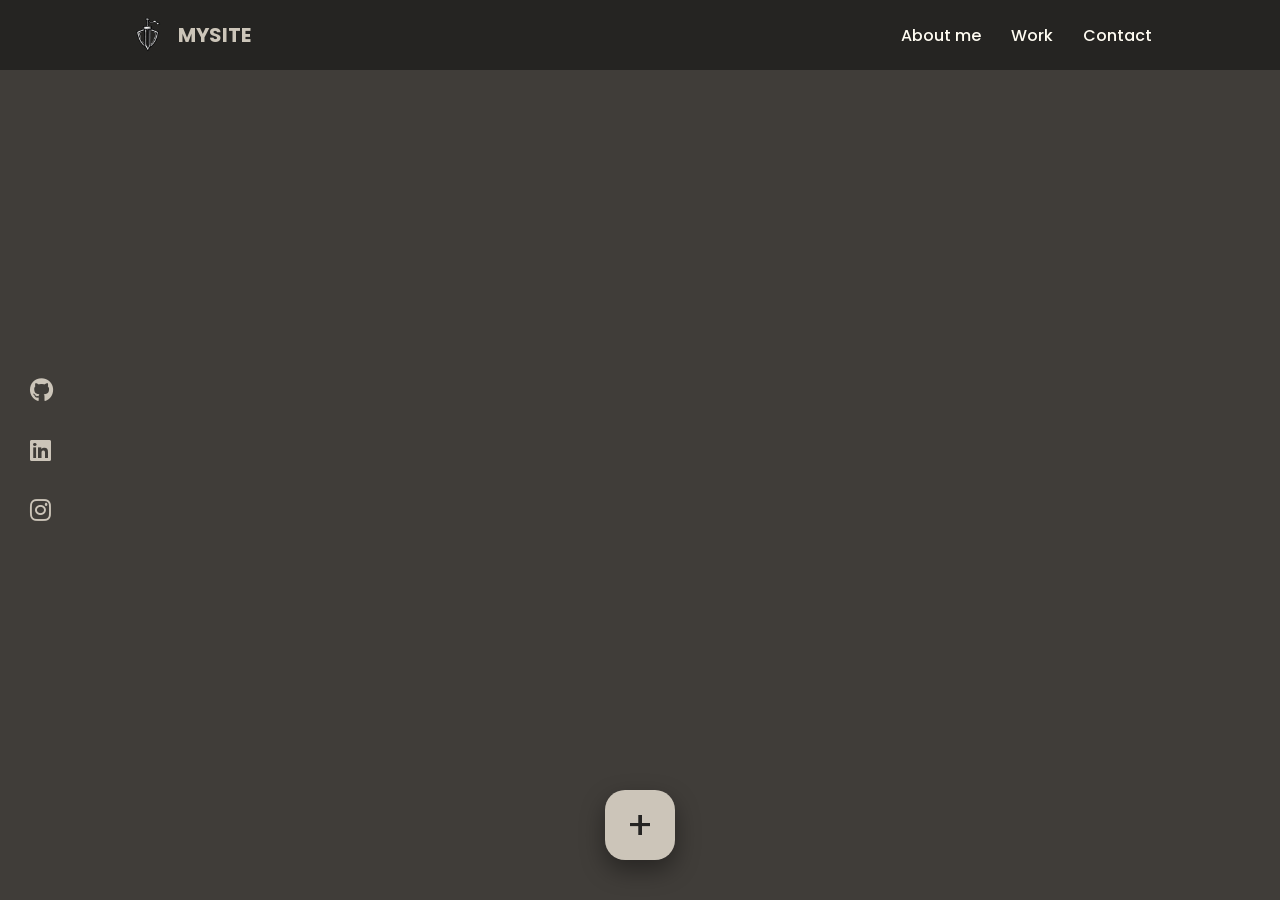
==== Work/indexWork.html @ 4eff74a9 "Add files via upload" ====
<!DOCTYPE html>
<html lang="en">
<head>
    <meta charset="UTF-8">
    <meta name="viewport" content="width=device-width, initial-scale=1.0">
    <title>My Work</title>
    <link rel="stylesheet" href="https://cdnjs.cloudflare.com/ajax/libs/font-awesome/6.0.0/css/all.min.css">
    <link rel="stylesheet" href="styleWork.css">
</head>
<body>
<!---------------------------------------------------------------------------------------------------------------------------->
<!-- НАВБАР -->
    <header>
        <nav class="navbar">
            <div class="logo-container">
                <button class="homepage" onclick="window.location.href='../Main page/index.html'">
                    <img src="LOGO.png" class="logoPNG" alt="Logo" />
                    <div class="logo">MySite</div>
                </button>
            </div>

            <ul class="nav-links">
                <li><a href="../About me/AboutMe.html">About me</a></li>
                <li><a href="../Work/indexWork.html" class="active">Work</a></li>
                <li><a href="https://wa.me/87013096484">Contact</a></li>
            </ul>
        </nav>
    </header>
<!---------------------------------------------------------------------------------------------------------------------------->
<!-- КОНТАКТНЫЕ ИКОНКИ -->
    <div class="contact-icons">
        <a href="https://github.com/Yamadao0" target="_blank" class="icon-btn"><i class="fab fa-github"></i></a>
        <a href="https://www.linkedin.com/in/aslan-khabulov-6a3693400/" target="_blank" class="icon-btn"><i class="fab fa-linkedin"></i></a>
        <a href="https://www.instagram.com/aslan_khabulov/" target="_blank" class="icon-btn"><i class="fab fa-instagram"></i></a>
    </div>
<!---------------------------------------------------------------------------------------------------------------------------->
<!-- ОСНОВНОЙ КОНТЕНТ -->
    <main class="work-wrapper">
        <div id="portfolio-list" class="work-container">
            <div class="glass-box work-card">
                <h3>Project Title</h3>
                <p>Ваше описание проекта здесь. Это выглядит как плавный баббл.</p>
            </div>
        </div>
    </main>

    <button id="open-modal" class="add-work-btn">+</button>

<!---------------------------------------------------------------------------------------------------------------------------->
<!-- МОДАЛЬНОЕ ОКНО -->
<div id="modal" class="modal-overlay">
    <div class="glass-box modal-content active">
        <h3>New Project</h3>
        
        <div class="modal-inputs">
            <input type="text" id="work-title" placeholder="Project Name" class="input-field">
            <textarea id="work-desc" placeholder="Description" class="input-field"></textarea>
            
            <div class="upload-area">
                <input type="file" id="work-file" accept="image/*,video/*" class="file-input" hidden>
                <button type="button" class="upload-btn" onclick="document.getElementById('work-file').click();">
                    <i class="fas fa-file-upload"></i> Upload Image / Video
                </button>
                <p id="file-name" class="file-info">No file selected</p>
            </div>
        </div>

        <div class="modal-btns">
            <button onclick="closeModal()" class="btn-cancel">Cancel</button>
            <button onclick="saveWork()" class="btn-save">Add</button>
        </div>
    </div>
</div>
<!---------------------------------------------------------------------------------------------------------------------------->
<script src="ScriptWork.js"></script>
<!---------------------------------------------------------------------------------------------------------------------------->
</body>
</html>
---- Work/styleWork.css ----
@import url('https://fonts.googleapis.com/css2?family=Poppins:wght@300;400;600;700&display=swap');
/*------------------------------------------------------------------------------------------------------------------------*/
/* --- ОБЩИЕ СТИЛИ --- */
* {
    margin: 0;
    padding: 0;
    box-sizing: border-box;
    font-family: "Poppins", sans-serif;
}

body {
    background-color: #403d39;
    color: #fffcf2;
    overflow: hidden; /* Скролл только внутри контейнера с работами */
}
/*------------------------------------------------------------------------------------------------------------------------*/
/* --- НАВИГАЦИЯ БЕЗ АНИМАЦИЙ --- */
.navbar {
    display: flex;
    justify-content: space-between;
    align-items: center;
    background: #252422;
    padding: 0 10%;
    height: 70px;
    position: fixed;
    top: 0;
    width: 100%;
    z-index: 1000;
}

.logo-container button.homepage {
    background: none;
    border: none;
    display: flex;
    align-items: center;
    cursor: pointer;
    padding: 0;
}

.logoPNG {
    height: 40px;
    width: auto;
    object-fit: contain;
}

.logo {
    font-size: 20px;
    font-weight: 700;
    color: #ccc5b9;
    text-transform: uppercase;
    margin-left: 10px;
}

.nav-links {
    display: flex;
    list-style: none;
    gap: 30px;
    align-items: center;
}

.nav-links a {
    text-decoration: none;
    color: #fffcf2;
    font-size: 16px;
    font-weight: 500;
}
/*------------------------------------------------------------------------------------------------------------------------*/
/* --- ИКОНКИ СОЦСЕТЕЙ СЛЕВА --- */
.contact-icons {
    position: fixed;
    left: 30px;
    top: 50%;
    transform: translateY(-50%);
    display: flex;
    flex-direction: column;
    gap: 25px;
    z-index: 100;
}

.icon-btn {
    color: #ccc5b9;
    font-size: 24px;
    text-decoration: none;
    transition: 0.3s ease;
}

.icon-btn:hover {
    color: #fffcf2;
    transform: scale(1.2) translateX(5px);
}
/*------------------------------------------------------------------------------------------------------------------------*/
/* --- КОНТЕЙНЕР РАБОТ --- */
.work-wrapper {
    height: 100vh;
    display: flex;
    justify-content: center;
    padding-top: 100px;
}

.work-container {
    width: 100%;
    max-width: 800px;
    height: calc(100vh - 180px);
    overflow-y: auto;
    padding: 20px 40px 100px 40px;
    display: flex;
    flex-direction: column;
    gap: 40px;
}

.work-container::-webkit-scrollbar {
    width: 6px;
}
.work-container::-webkit-scrollbar-thumb {
    background: #ccc5b9;
    border-radius: 10px;
}
/*------------------------------------------------------------------------------------------------------------------------*/
/* --- КАРТОЧКА-БАББЛ --- */
.glass-box {
    background: rgba(255, 255, 255, 0.05);
    backdrop-filter: blur(15px);
    border: 1px solid rgba(255, 255, 255, 0.1);
    border-radius: 60px;
}

.work-card {
    position: relative;
    padding: 50px 40px;
    text-align: center;
    box-shadow: 0 10px 30px rgba(0,0,0,0.2);
    transition: transform 0.3s ease;
    animation: fadeIn 0.6s ease;
}

.work-card:hover {
    transform: translateY(-8px);
}
/*------------------------------------------------------------------------------------------------------------------------*/
/* Картинка или видео внутри карточки */
.work-card img, .work-card video {
    max-width: 100%;
    border-radius: 20px;
    margin-top: 15px;
}

.work-card h3 {
    margin-bottom: 10px;
    color: #ccc5b9;
    font-size: 24px;
}

.delete-btn {
    position: absolute;
    top: 20px;
    right: 35px;
    background: none;
    border: none;
    color: rgba(255, 255, 255, 0.2);
    font-size: 28px;
    cursor: pointer;
    transition: 0.3s;
}

.delete-btn:hover {
    color: #eb5e28;
    transform: scale(1.2);
}
/*------------------------------------------------------------------------------------------------------------------------*/
/* --- КНОПКА ДОБАВЛЕНИЯ (+) --- */
.add-work-btn {
    position: fixed;
    bottom: 40px;
    left: 50%;
    transform: translateX(-50%);
    width: 70px;
    height: 70px;
    background: #ccc5b9;
    border: none;
    border-radius: 20px;
    font-size: 40px;
    color: #252422;
    cursor: pointer;
    box-shadow: 0 10px 25px rgba(0,0,0,0.4);
    z-index: 1100;
    display: flex;
    justify-content: center;
    align-items: center;
    transition: 0.3s;
}

.add-work-btn:hover {
    background: #fffcf2;
    transform: translateX(-50%) scale(1.1);
}
/*------------------------------------------------------------------------------------------------------------------------*/
/* --- НОВОЕ МОДАЛЬНОЕ ОКНО --- */
.modal-overlay {
    position: fixed;
    top: 0; left: 0; width: 100%; height: 100%;
    background: rgba(0,0,0,0.85);
    display: none; 
    justify-content: center;
    align-items: center;
    z-index: 2000;
}

.modal-content {
    width: 90%;
    max-width: 500px;
    padding: 40px;
    display: flex;
    flex-direction: column;
    gap: 20px;
}

.modal-content h3 {
    font-size: 24px;
    margin-bottom: 5px;
}
/*------------------------------------------------------------------------------------------------------------------------*/
/* Поля ввода */
.input-field {
    width: 100%;
    background: rgba(255, 255, 255, 0.05);
    border: 1px solid rgba(255, 255, 255, 0.1);
    padding: 15px;
    color: white;
    border-radius: 12px;
    outline: none;
    transition: 0.3s;
}

.input-field:focus {
    border-color: #ccc5b9;
    background: rgba(255, 255, 255, 0.1);
}
/*------------------------------------------------------------------------------------------------------------------------*/
/* Зона загрузки файлов */
.upload-area {
    border: 1px dashed rgba(255, 255, 255, 0.2);
    border-radius: 12px;
    padding: 15px;
    text-align: center;
}

.upload-btn {
    background: rgba(255, 255, 255, 0.1);
    border: none;
    color: #fff;
    padding: 8px 15px;
    border-radius: 8px;
    cursor: pointer;
    font-size: 14px;
    transition: 0.3s;
}

.upload-btn:hover {
    background: rgba(255, 255, 255, 0.2);
}

.file-info {
    font-size: 12px;
    margin-top: 8px;
    color: rgba(255, 255, 255, 0.5);
}
/*------------------------------------------------------------------------------------------------------------------------*/
/* Кнопки Add/Cancel */
.modal-btns {
    display: flex;
    gap: 15px;
    justify-content: space-between;
}

.btn-save, .btn-cancel {
    width: 48%;
    padding: 12px;
    border-radius: 12px;
    border: none;
    font-weight: 600;
    cursor: pointer;
    transition: 0.3s;
}

.btn-save {
    background: #ccc5b9;
    color: #252422;
}

.btn-save:hover {
    background: #fffcf2;
}

.btn-cancel {
    background: #33322f;
    color: white;
}
/*------------------------------------------------------------------------------------------------------------------------*/
/* Анимации */
@keyframes fadeIn {
    from { opacity: 0; transform: translateY(30px); }
    to { opacity: 1; transform: translateY(0); }
}
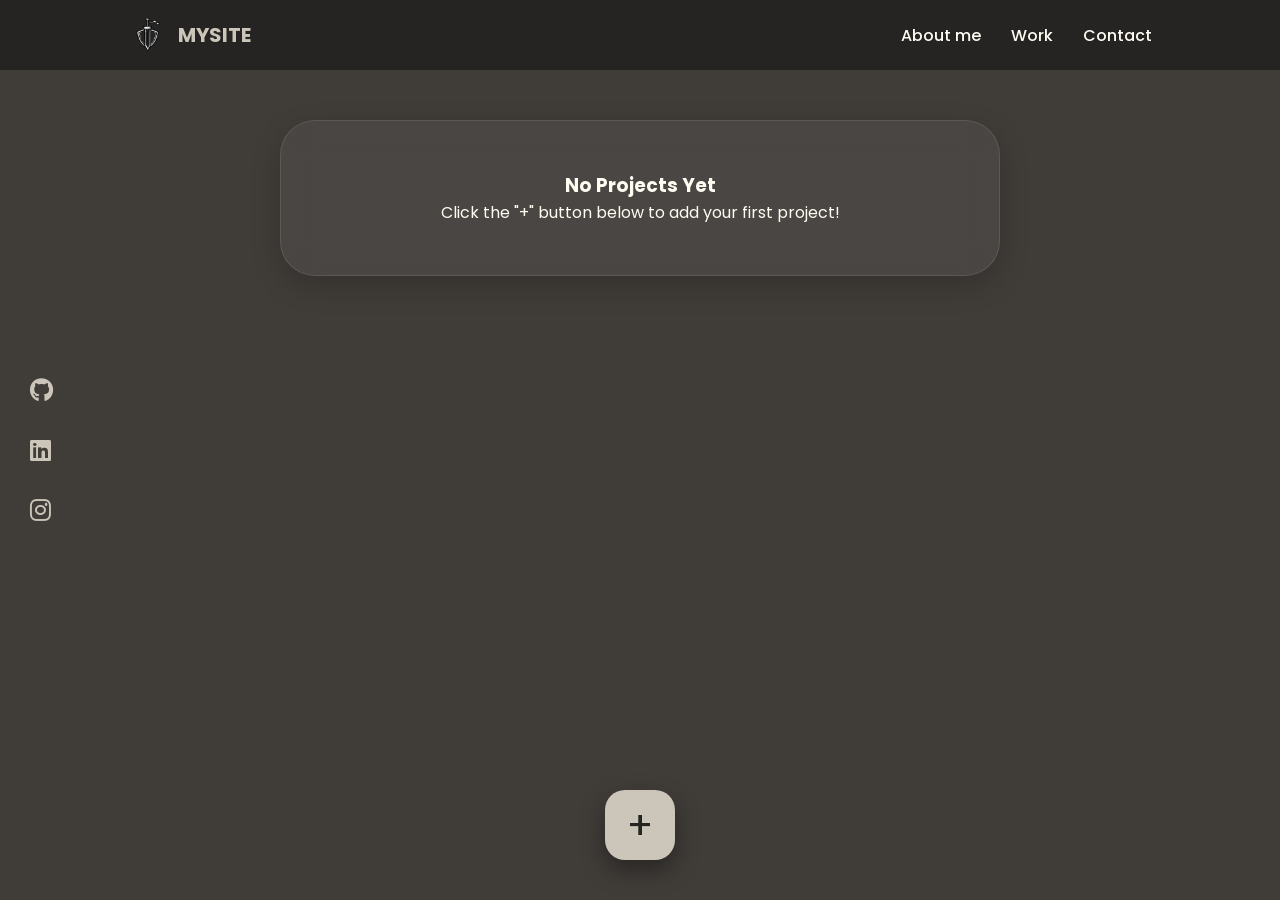
==== commit 61bc5416: "Update indexWork.html" ====
--- a/Work/indexWork.html
+++ b/Work/indexWork.html
@@ -26,6 +26,7 @@
             </ul>
         </nav>
     </header>
+
 <!---------------------------------------------------------------------------------------------------------------------------->
 <!-- КОНТАКТНЫЕ ИКОНКИ -->
     <div class="contact-icons">
@@ -33,46 +34,72 @@
         <a href="https://www.linkedin.com/in/aslan-khabulov-6a3693400/" target="_blank" class="icon-btn"><i class="fab fa-linkedin"></i></a>
         <a href="https://www.instagram.com/aslan_khabulov/" target="_blank" class="icon-btn"><i class="fab fa-instagram"></i></a>
     </div>
+
 <!---------------------------------------------------------------------------------------------------------------------------->
 <!-- ОСНОВНОЙ КОНТЕНТ -->
     <main class="work-wrapper">
         <div id="portfolio-list" class="work-container">
-            <div class="glass-box work-card">
-                <h3>Project Title</h3>
-                <p>Ваше описание проекта здесь. Это выглядит как плавный баббл.</p>
-            </div>
+            <!-- Список проектов -->
         </div>
     </main>
 
     <button id="open-modal" class="add-work-btn">+</button>
 
 <!---------------------------------------------------------------------------------------------------------------------------->
-<!-- МОДАЛЬНОЕ ОКНО -->
+<!-- МОДАЛЬНОЕ ОКНО СОЗДАНИЯ / РЕДАКТИРОВАНИЯ -->
 <div id="modal" class="modal-overlay">
     <div class="glass-box modal-content active">
-        <h3>New Project</h3>
+        <button class="custom-close-btn" onclick="closeModal()">&times;</button>
+        <h3 id="modal-heading">New Project</h3>
         
         <div class="modal-inputs">
             <input type="text" id="work-title" placeholder="Project Name" class="input-field">
-            <textarea id="work-desc" placeholder="Description" class="input-field"></textarea>
+            <textarea id="work-desc" placeholder="Description (Use [img1], [img2] to insert images inside text)" class="input-field"></textarea>
             
             <div class="upload-area">
-                <input type="file" id="work-file" accept="image/*,video/*" class="file-input" hidden>
+                <input type="file" id="work-file" accept="image/*,video/*" multiple class="file-input" hidden>
                 <button type="button" class="upload-btn" onclick="document.getElementById('work-file').click();">
-                    <i class="fas fa-file-upload"></i> Upload Image / Video
+                    <i class="fas fa-file-upload"></i> Upload Images / Videos
                 </button>
-                <p id="file-name" class="file-info">No file selected</p>
+                <p class="file-hint">Select multiple files. Click ★ for main cover. Use tag in text to place image inside paragraph.</p>
+                <div id="preview-list" class="preview-files-grid"></div>
             </div>
         </div>
 
         <div class="modal-btns">
             <button onclick="closeModal()" class="btn-cancel">Cancel</button>
-            <button onclick="saveWork()" class="btn-save">Add</button>
+            <button onclick="saveWork()" class="btn-save" id="save-btn-action">Add</button>
         </div>
     </div>
 </div>
+
+<!---------------------------------------------------------------------------------------------------------------------------->
+<!-- МОДАЛЬНОЕ ОКНО ПРОСМОТРА ДЕТАЛЕЙ -->
+<div id="details-modal" class="modal-overlay">
+    <div class="glass-box modal-content active details-content">
+        <button class="custom-close-btn" onclick="closeDetailsModal()">&times;</button>
+        <h2 id="details-title"></h2>
+        
+        <!-- Галерея медиафайлов по центру (для файлов, не вставленных в текст) -->
+        <div id="details-media-container" class="details-media-gallery"></div>
+        
+        <div id="details-desc"></div>
+        
+        <div class="modal-btns action-bar">
+            <button id="edit-project-btn" class="btn-cancel">Edit</button>
+            <button id="delete-project-btn" class="btn-delete">Delete</button>
+        </div>
+    </div>
+</div>
+
+<!---------------------------------------------------------------------------------------------------------------------------->
+<!-- МОДАЛЬНОЕ ОКНО ДЛЯ ПРОСМОТРА КАРТИНКИ НА ВЕСЬ ЭКРАН -->
+<div id="image-viewer-modal" class="modal-overlay" style="z-index: 3000;">
+    <button class="custom-close-btn" onclick="closeImageViewer()">&times;</button>
+    <img id="full-size-image" src="" alt="Full view" class="full-view-img">
+</div>
+
 <!---------------------------------------------------------------------------------------------------------------------------->
 <script src="ScriptWork.js"></script>
-<!---------------------------------------------------------------------------------------------------------------------------->
 </body>
-</html>+</html>
--- a/Work/styleWork.css
+++ b/Work/styleWork.css
@@ -1,4 +1,5 @@
 @import url('https://fonts.googleapis.com/css2?family=Poppins:wght@300;400;600;700&display=swap');
+
 /*------------------------------------------------------------------------------------------------------------------------*/
 /* --- ОБЩИЕ СТИЛИ --- */
 * {
@@ -13,8 +14,9 @@
     color: #fffcf2;
     overflow: hidden; /* Скролл только внутри контейнера с работами */
 }
-/*------------------------------------------------------------------------------------------------------------------------*/
-/* --- НАВИГАЦИЯ БЕЗ АНИМАЦИЙ --- */
+
+/*------------------------------------------------------------------------------------------------------------------------*/
+/* --- НАВИГАЦИЯ --- */
 .navbar {
     display: flex;
     justify-content: space-between;
@@ -64,6 +66,7 @@
     font-size: 16px;
     font-weight: 500;
 }
+
 /*------------------------------------------------------------------------------------------------------------------------*/
 /* --- ИКОНКИ СОЦСЕТЕЙ СЛЕВА --- */
 .contact-icons {
@@ -88,6 +91,7 @@
     color: #fffcf2;
     transform: scale(1.2) translateX(5px);
 }
+
 /*------------------------------------------------------------------------------------------------------------------------*/
 /* --- КОНТЕЙНЕР РАБОТ --- */
 .work-wrapper {
@@ -111,17 +115,19 @@
 .work-container::-webkit-scrollbar {
     width: 6px;
 }
+
 .work-container::-webkit-scrollbar-thumb {
     background: #ccc5b9;
     border-radius: 10px;
 }
+
 /*------------------------------------------------------------------------------------------------------------------------*/
 /* --- КАРТОЧКА-БАББЛ --- */
 .glass-box {
     background: rgba(255, 255, 255, 0.05);
     backdrop-filter: blur(15px);
     border: 1px solid rgba(255, 255, 255, 0.1);
-    border-radius: 60px;
+    border-radius: 35px;
 }
 
 .work-card {
@@ -136,36 +142,49 @@
 .work-card:hover {
     transform: translateY(-8px);
 }
-/*------------------------------------------------------------------------------------------------------------------------*/
-/* Картинка или видео внутри карточки */
-.work-card img, .work-card video {
-    max-width: 100%;
-    border-radius: 20px;
-    margin-top: 15px;
-}
-
-.work-card h3 {
-    margin-bottom: 10px;
+
+/* --- КАРТОЧКА В СПИСКЕ (СПРАВА МИНИ-КАРТИНКА) --- */
+.list-item-card {
+    display: flex !important;
+    flex-direction: row !important;
+    justify-content: space-between !important;
+    align-items: center !important;
+    padding: 20px 30px !important;
+    cursor: pointer;
+    border-radius: 25px !important;
+}
+
+.card-title-area h3 {
+    margin: 0;
+    text-align: left;
+    font-size: 20px;
     color: #ccc5b9;
-    font-size: 24px;
-}
-
-.delete-btn {
-    position: absolute;
-    top: 20px;
-    right: 35px;
-    background: none;
-    border: none;
-    color: rgba(255, 255, 255, 0.2);
-    font-size: 28px;
-    cursor: pointer;
-    transition: 0.3s;
-}
-
-.delete-btn:hover {
-    color: #eb5e28;
-    transform: scale(1.2);
-}
+}
+
+.card-preview-area {
+    width: 65px;
+    height: 65px;
+    flex-shrink: 0;
+    border-radius: 14px;
+    overflow: hidden;
+    background: rgba(0, 0, 0, 0.2);
+    display: flex;
+    align-items: center;
+    justify-content: center;
+}
+
+.card-preview-img {
+    width: 100%;
+    height: 100%;
+    object-fit: cover;
+}
+
+.card-preview-video-badge, .card-preview-empty {
+    color: #ccc5b9;
+    font-size: 12px;
+    font-weight: 600;
+}
+
 /*------------------------------------------------------------------------------------------------------------------------*/
 /* --- КНОПКА ДОБАВЛЕНИЯ (+) --- */
 .add-work-btn {
@@ -193,8 +212,9 @@
     background: #fffcf2;
     transform: translateX(-50%) scale(1.1);
 }
-/*------------------------------------------------------------------------------------------------------------------------*/
-/* --- НОВОЕ МОДАЛЬНОЕ ОКНО --- */
+
+/*------------------------------------------------------------------------------------------------------------------------*/
+/* --- МОДАЛЬНОЕ ОКНО СОЗДАНИЯ / РЕДАКТИРОВАНИЯ --- */
 .modal-overlay {
     position: fixed;
     top: 0; left: 0; width: 100%; height: 100%;
@@ -206,20 +226,72 @@
 }
 
 .modal-content {
+    position: relative;
     width: 90%;
-    max-width: 500px;
-    padding: 40px;
+    max-width: 620px;
+    max-height: 90vh;
+    padding: 35px 40px;
     display: flex;
     flex-direction: column;
-    gap: 20px;
+    gap: 15px;
+    overflow: hidden !important; /* Убираем внешний белое скроллбар модалки */
 }
 
 .modal-content h3 {
     font-size: 24px;
     margin-bottom: 5px;
-}
-/*------------------------------------------------------------------------------------------------------------------------*/
-/* Поля ввода */
+    color: #ccc5b9;
+}
+
+/* --- КРЕСТИК ЗАКРЫТИЯ --- */
+.custom-close-btn {
+    position: absolute;
+    top: 20px;
+    right: 25px;
+    background: transparent !important;
+    border: none !important;
+    box-shadow: none !important;
+    color: rgba(255, 255, 255, 0.6) !important;
+    font-size: 28px !important;
+    width: auto !important;
+    height: auto !important;
+    padding: 0 !important;
+    line-height: 1 !important;
+    cursor: pointer;
+    transition: color 0.3s ease, transform 0.3s ease;
+    z-index: 10;
+}
+
+.custom-close-btn:hover {
+    color: #fffcf2 !important;
+    transform: scale(1.2);
+}
+
+/*------------------------------------------------------------------------------------------------------------------------*/
+/* ПОЛЯ ВВОДА ВНУТРИ МОДАЛКИ */
+.modal-inputs {
+    display: flex;
+    flex-direction: column;
+    gap: 15px;
+    max-height: calc(90vh - 160px);
+    overflow-y: auto; /* Внутренний аккуратный скролл */
+    padding-right: 5px;
+}
+
+/* Кастомный скроллбар для внутренней области ввода */
+.modal-inputs::-webkit-scrollbar {
+    width: 6px;
+}
+
+.modal-inputs::-webkit-scrollbar-track {
+    background: transparent;
+}
+
+.modal-inputs::-webkit-scrollbar-thumb {
+    background: #ccc5b9;
+    border-radius: 10px;
+}
+
 .input-field {
     width: 100%;
     background: rgba(255, 255, 255, 0.05);
@@ -229,14 +301,37 @@
     border-radius: 12px;
     outline: none;
     transition: 0.3s;
+    font-size: 0.95rem;
 }
 
 .input-field:focus {
     border-color: #ccc5b9;
-    background: rgba(255, 255, 255, 0.1);
-}
-/*------------------------------------------------------------------------------------------------------------------------*/
-/* Зона загрузки файлов */
+    background: rgba(255, 255, 255, 0.08);
+}
+
+/* Поле описания (TEXTAREA) */
+textarea.input-field {
+    min-height: 220px;
+    resize: vertical;
+    line-height: 1.6;
+}
+
+textarea.input-field::-webkit-scrollbar {
+    width: 6px;
+}
+
+textarea.input-field::-webkit-scrollbar-track {
+    background: rgba(0, 0, 0, 0.2);
+    border-radius: 8px;
+}
+
+textarea.input-field::-webkit-scrollbar-thumb {
+    background: #ccc5b9;
+    border-radius: 8px;
+}
+
+/*------------------------------------------------------------------------------------------------------------------------*/
+/* ЗОНА ЗАГРУЗКИ ФАЙЛОВ */
 .upload-area {
     border: 1px dashed rgba(255, 255, 255, 0.2);
     border-radius: 12px;
@@ -259,11 +354,71 @@
     background: rgba(255, 255, 255, 0.2);
 }
 
-.file-info {
-    font-size: 12px;
-    margin-top: 8px;
+.file-hint {
+    font-size: 11px;
     color: rgba(255, 255, 255, 0.5);
-}
+    margin-top: 6px;
+}
+
+.preview-files-grid {
+    display: flex;
+    flex-wrap: wrap;
+    gap: 10px;
+    margin-top: 12px;
+    max-height: 130px;
+    overflow-y: auto;
+}
+
+.preview-thumb {
+    position: relative;
+    width: 60px;
+    height: 60px;
+    border-radius: 10px;
+    overflow: hidden;
+    border: 2px solid transparent;
+}
+
+.preview-thumb.is-cover {
+    border-color: #eb5e28;
+}
+
+.preview-thumb img, .preview-thumb video {
+    width: 100%;
+    height: 100%;
+    object-fit: cover;
+}
+
+.img-tag-label {
+    position: absolute;
+    bottom: 2px;
+    right: 2px;
+    background: rgba(0, 0, 0, 0.7);
+    color: #ccc5b9;
+    font-size: 9px;
+    padding: 1px 4px;
+    border-radius: 4px;
+}
+
+.star-btn, .remove-file-btn {
+    position: absolute;
+    top: 2px;
+    background: rgba(0,0,0,0.6) !important;
+    border: none !important;
+    color: #fff !important;
+    font-size: 12px !important;
+    width: 18px !important;
+    height: 18px !important;
+    border-radius: 50% !important;
+    display: flex !important;
+    align-items: center;
+    justify-content: center;
+    cursor: pointer;
+    padding: 0 !important;
+}
+
+.star-btn { left: 2px; color: #ffd166 !important; }
+.remove-file-btn { right: 2px; }
+
 /*------------------------------------------------------------------------------------------------------------------------*/
 /* Кнопки Add/Cancel */
 .modal-btns {
@@ -295,6 +450,153 @@
     background: #33322f;
     color: white;
 }
+
+/*------------------------------------------------------------------------------------------------------------------------*/
+/* --- МОДАЛЬНОЕ ОКНО ДЕТАЛЕЙ ПРОЕКТА --- */
+.details-content {
+    position: relative;
+    text-align: left !important;
+    width: 90% !important;
+    max-width: 820px !important;
+    max-height: 85vh;
+    padding: 40px 50px !important;
+    overflow-y: auto !important;
+    box-sizing: border-box !important;
+}
+
+.details-content::-webkit-scrollbar {
+    width: 6px;
+}
+
+.details-content::-webkit-scrollbar-track {
+    background: transparent;
+    margin: 25px 0;
+}
+
+.details-content::-webkit-scrollbar-thumb {
+    background: rgba(204, 197, 185, 0.4);
+    border-radius: 10px;
+}
+
+.details-content::-webkit-scrollbar-thumb:hover {
+    background: #ccc5b9;
+}
+
+#details-title {
+    text-align: center;
+    color: #ccc5b9;
+    font-size: 28px;
+    margin-bottom: 20px;
+}
+
+/* Галерея картинок под оглавлением */
+.details-media-gallery {
+    display: flex;
+    flex-wrap: wrap;
+    justify-content: center;
+    gap: 15px;
+    margin: 20px 0;
+}
+
+.media-item {
+    background: rgba(0, 0, 0, 0.2);
+    border-radius: 14px;
+    overflow: hidden;
+    padding: 5px;
+    display: flex;
+    align-items: center;
+    justify-content: center;
+}
+
+.media-item img, .media-item video {
+    width: auto;
+    max-width: 100%;
+    max-height: 220px;
+    border-radius: 12px;
+    object-fit: contain;
+    box-shadow: 0 4px 15px rgba(0,0,0,0.3);
+    cursor: pointer;
+    transition: transform 0.3s ease;
+}
+
+.media-item img:hover {
+    transform: scale(1.02);
+}
+
+/* Описание проекта */
+#details-desc p {
+    font-family: "Poppins", sans-serif;
+    font-size: 1rem;
+    line-height: 1.85;
+    color: #fffcf2;
+    text-align: justify !important;
+    margin-bottom: 15px;
+}
+
+/* Картинки внутри текста */
+.inline-media {
+    text-align: center;
+    margin: 20px 0;
+}
+
+.inline-media img {
+    max-width: 100%;
+    max-height: 280px;
+    border-radius: 14px;
+    cursor: pointer;
+    transition: transform 0.3s ease;
+    box-shadow: 0 4px 15px rgba(0, 0, 0, 0.3);
+}
+
+.inline-media img:hover {
+    transform: scale(1.03);
+}
+
+/* Нижние кнопки управления */
+.action-bar {
+    margin-top: 30px;
+    display: flex;
+    gap: 15px;
+    justify-content: space-between;
+}
+
+.action-bar button {
+    width: 48%;
+    padding: 12px;
+    border-radius: 12px;
+    font-weight: 600;
+    cursor: pointer;
+    border: none;
+    transition: 0.3s;
+}
+
+#edit-project-btn {
+    background: #33322f;
+    color: white;
+}
+
+#edit-project-btn:hover {
+    background: #4a4844;
+}
+
+.btn-delete {
+    background: #eb5e28;
+    color: white;
+}
+
+.btn-delete:hover {
+    background: #d94e1b;
+}
+
+/* Полноэкранный просмотр картинки */
+.full-view-img {
+    max-width: 90vw;
+    max-height: 90vh;
+    border-radius: 16px;
+    object-fit: contain;
+    box-shadow: 0 10px 40px rgba(0, 0, 0, 0.8);
+}
+
 /*------------------------------------------------------------------------------------------------------------------------*/
 /* Анимации */
 @keyframes fadeIn {
